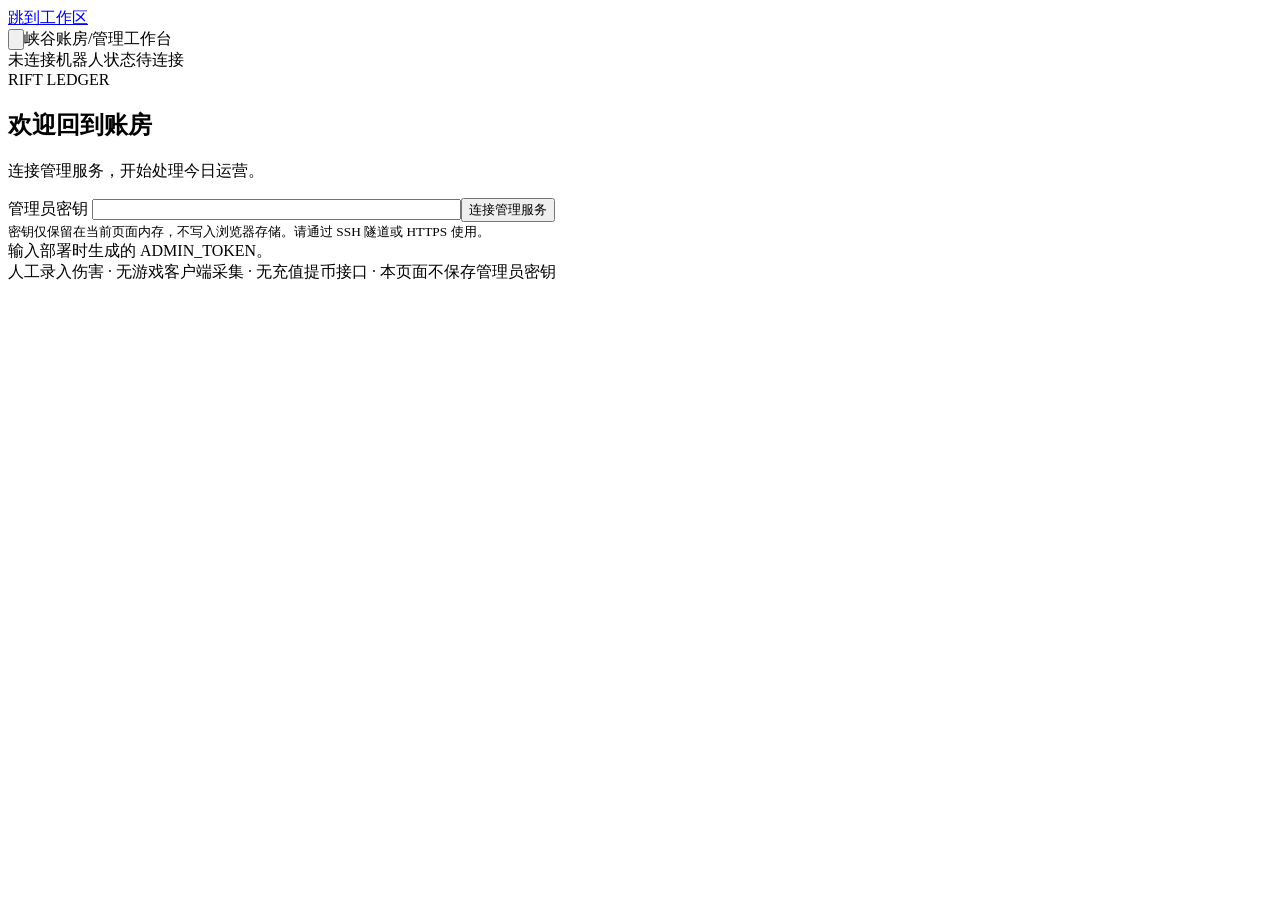
==== internal/httpapi/web/index.html @ a4dc6202 "perf: add operational health monitoring and optimize query and message scheduling" ====
<!doctype html>
<html lang="zh-CN">
<head><meta charset="utf-8"><meta name="viewport" content="width=device-width,initial-scale=1"><title>峡谷账房 · Go 服务端</title><link rel="stylesheet" href="/style.css"><script src="/api-client.js" defer></script><script src="/app.js" defer></script><script src="/bot-connection.js" defer></script><link rel="stylesheet" href="/message-templates.css"><script src="/message-templates.js" defer></script><link rel="stylesheet" href="/operations.css"><script src="/operations.js" defer></script></head>
<body>
<a class="skip-link" href="#workspace">跳到工作区</a>
<header class="topbar"><div class="topbar-context"><button id="nav-toggle" type="button" aria-label="收起侧边导航" aria-expanded="true"><svg viewBox="0 0 24 24" fill="none" stroke="currentColor" stroke-width="1.8" aria-hidden="true"><path d="M4 6h16M4 12h16M4 18h16"/></svg></button><span class="topbar-brand">峡谷账房</span><span class="topbar-divider">/</span><span id="current-page-name">管理工作台</span></div><div class="connection-group"><span id="connection">未连接</span><span id="bot-connection" class="bot-connection" data-state="unknown" role="status" aria-live="polite" aria-atomic="true"><span class="bot-connection-dot" aria-hidden="true"></span><span id="bot-connection-label">机器人状态待连接</span></span></div></header>
<section id="login-box"><div class="login-heading"><span class="breadcrumb">RIFT LEDGER</span><h1>欢迎回到账房</h1><p>连接管理服务，开始处理今日运营。</p></div><form id="login-form"><label>管理员密钥 <input id="token" type="password" autocomplete="off" minlength="32" maxlength="128" required size="44"></label><button type="submit">连接管理服务</button></form><small>密钥仅保留在当前页面内存，不写入浏览器存储。请通过 SSH 隧道或 HTTPS 使用。</small></section>
<div id="notice" role="status" aria-live="polite">输入部署时生成的 ADMIN_TOKEN。</div>
<div id="request-alert" class="request-alert" hidden role="dialog" aria-modal="true" aria-labelledby="request-alert-title">
<div class="request-alert-card"><button type="button" id="request-alert-close" class="request-alert-close" aria-label="关闭提醒">×</button><div class="request-alert-kicker">上下分申请提醒</div><h2 id="request-alert-title">收到新的上下分申请</h2><p id="request-alert-body"></p><div class="actions"><button type="button" id="request-alert-view" class="primary-action">查看申请</button><button type="button" id="request-alert-dismiss">稍后处理</button></div></div>
</div>
<main id="workspace" tabindex="-1" hidden>
<nav class="sidebar" aria-label="主导航"><div class="brand"><span class="brand-symbol"><svg viewBox="0 0 24 24" fill="none" stroke="currentColor" stroke-width="1.6" stroke-linecap="round" stroke-linejoin="round" aria-hidden="true"><rect x="3" y="3" width="7" height="7" rx="1.5"/><rect x="14" y="3" width="7" height="7" rx="1.5"/><rect x="3" y="14" width="7" height="7" rx="1.5"/><rect x="14" y="14" width="7" height="7" rx="1.5"/></svg></span><div><strong>峡谷账房</strong><small>RIFT LEDGER</small></div></div><div class="sidebar-workspace"><span class="workspace-avatar">峡</span><span>运营管理台<small>账目 · 期次 · 消息</small></span></div><div class="nav-group"><span class="nav-caption">运营工作台</span><button type="button" data-tab="round"><svg viewBox="0 0 24 24" fill="none" stroke="currentColor" stroke-width="1.6" stroke-linecap="round" stroke-linejoin="round" aria-hidden="true"><rect x="3" y="3" width="7" height="7" rx="1.5"/><rect x="14" y="3" width="7" height="7" rx="1.5"/><rect x="3" y="14" width="7" height="7" rx="1.5"/><rect x="14" y="14" width="7" height="7" rx="1.5"/></svg><span>本期控制</span></button><button type="button" data-tab="players"><svg viewBox="0 0 24 24" fill="none" stroke="currentColor" stroke-width="1.6" stroke-linecap="round" stroke-linejoin="round" aria-hidden="true"><circle cx="9" cy="8" r="3"/><path d="M3 21v-3a6 6 0 0 1 12 0v3M16 5a3 3 0 0 1 0 6m2 4a5 5 0 0 1 3 5"/></svg><span>玩家与积分</span></button><button type="button" data-tab="requests"><svg viewBox="0 0 24 24" fill="none" stroke="currentColor" stroke-width="1.6" stroke-linecap="round" stroke-linejoin="round" aria-hidden="true"><path d="M7 3v17m-4-4 4 4 4-4M17 21V4m-4 4 4-4 4 4"/></svg><span>上下分请求</span></button><button type="button" data-tab="rules"><svg viewBox="0 0 24 24" fill="none" stroke="currentColor" stroke-width="1.6" stroke-linecap="round" stroke-linejoin="round" aria-hidden="true"><path d="M4 7h16M4 17h16"/><circle cx="9" cy="7" r="3"/><circle cx="16" cy="17" r="3"/></svg><span>赔率设置</span></button></div><div class="nav-group"><span class="nav-caption">数据与工具</span><button type="button" data-tab="history"><svg viewBox="0 0 24 24" fill="none" stroke="currentColor" stroke-width="1.6" stroke-linecap="round" stroke-linejoin="round" aria-hidden="true"><path d="M3 11a9 9 0 1 1 2 7M3 4v7h7M12 7v5l3 2"/></svg><span>历史与流水</span></button><button type="button" data-tab="messages"><svg viewBox="0 0 24 24" fill="none" stroke="currentColor" stroke-width="1.6" stroke-linecap="round" stroke-linejoin="round" aria-hidden="true"><path d="m21 3-7 18-4-7-7-4zM10 14 21 3"/></svg><span>发送记录</span></button><button type="button" data-tab="champions"><svg viewBox="0 0 24 24" fill="none" stroke="currentColor" stroke-width="1.6" stroke-linecap="round" stroke-linejoin="round" aria-hidden="true"><path d="m12 3 8 4v6c0 5-8 8-8 8s-8-3-8-8V7z"/><path d="m8 12 3 3 5-6"/></svg><span>英雄数据</span></button><button type="button" data-tab="calculator"><svg viewBox="0 0 24 24" fill="none" stroke="currentColor" stroke-width="1.6" stroke-linecap="round" stroke-linejoin="round" aria-hidden="true"><rect x="5" y="2" width="14" height="20" rx="2"/><path d="M8 7h8m-8 5h1m6 0h1m-8 5h1m6 0h1"/></svg><span>伤害计算器</span></button></div><div class="nav-group"><span class="nav-caption">系统管理</span><button type="button" data-tab="bot"><svg viewBox="0 0 24 24" fill="none" stroke="currentColor" stroke-width="1.6" stroke-linecap="round" stroke-linejoin="round" aria-hidden="true"><rect x="4" y="7" width="16" height="14" rx="4"/><path d="M12 3v4M1 12v5m22-5v5M8 12v2m8-2v2m-7 3h6"/></svg><span>机器人设置</span></button><button type="button" data-tab="templates"><svg viewBox="0 0 24 24" fill="none" stroke="currentColor" stroke-width="1.6" aria-hidden="true"><path d="M4 4h16v12H9l-5 4zM8 8h8M8 12h5"/></svg><span>消息自定义</span></button><button type="button" data-tab="checks"><svg viewBox="0 0 24 24" fill="none" stroke="currentColor" stroke-width="1.6" stroke-linecap="round" stroke-linejoin="round" aria-hidden="true"><path d="M3 12h4l3-8 4 16 3-8h4"/></svg><span>运行检查</span></button></div><div class="sidebar-bottom"><span class="sidebar-note">人工录入 · 积分记账</span><div><button id="refresh" type="button">刷新数据</button><button id="logout" type="button">退出登录</button></div></div></nav><div id="workspace-tabs" class="workspace-tabs" aria-label="已访问页面"></div>
<section class="page" id="page-round">
<div class="page-heading"><div><div class="breadcrumb">管理工作台 <span>/</span> 本期控制</div><h1>本期控制</h1><p>配置本期英雄与庄家，控制受理、封盘与结算。</p></div></div>
<div class="line"><strong id="round-state">尚无期次</strong><span id="round-version"></span></div>
<fieldset><legend>期号与敌方英雄配置</legend>
<label>期号 <input id="number" placeholder="2026-09-20-0001" size="24"></label> <button id="create-round">创建首期草稿</button>
<p class="hint">只填写本场敌方五个英雄。系统按 ID 和名称去重，但未接入游戏客户端，不能自动核实敌我阵营。</p>
<div class="table-wrap"><table><thead><tr><th>位置</th><th>稳定英雄 ID</th><th>英雄名称</th><th>本期庄家（必须手选）</th></tr></thead><tbody id="hero-inputs"></tbody></table></div>
<div class="line"><button id="save-heroes">保存英雄与庄家</button><button id="open-round">开始答题</button><button id="close-round">停止答题／封盘</button></div>
<small>保存英雄不会自动开放下注。开始后锁定英雄、庄家、期号和本期规则快照。</small></fieldset>
<fieldset id="manual-settlement"><legend>手动开奖／退款</legend>
<p class="hint">停机恢复后可继续处理本期。有真实伤害数据时补开奖；无法确认结果时取消本期并解除全部下注冻结。已结算期次不能再次处理。</p>
<div class="line"><button id="manual-open">手动补开奖</button><button id="cancel-round">取消本期／全部退款</button></div>
<div id="damage-inputs" class="damage-grid"></div>
<div class="line"><button id="preview">生成结算预览</button><button id="settle" disabled>确认结算并进入下一期</button></div>
<div id="preview-result"><p class="hint">先封盘，再输入五个原始伤害。任何输入修改都会使旧预览失效。结算成功后自动生成下一期空草稿，不自动开放下注。</p></div>
</fieldset>
<fieldset><legend>本期最近200笔注单</legend><div id="round-bets" class="table-wrap"></div></fieldset>
</section>
<section class="page" id="page-players" hidden>
<div class="page-heading"><div><div class="breadcrumb">管理工作台 <span>/</span> 玩家与积分</div><h1>玩家与积分</h1><p>查看玩家资格、积分余额与下注情况。</p></div></div>
<fieldset><legend>玩家资格</legend><p class="hint">玩家首次上分申请获批后自动成为真实玩家并获得下注资格。停用玩家不会影响已受理注单；之后再次获批上分时会自动恢复资格。</p></fieldset>
<fieldset><legend>人工上下分</legend><form id="adjust-form"><div class="line"><label>账户 <input id="adjust-id" placeholder="tg:123456789" required size="25"></label><label>变化量 <input id="adjust-delta" type="number" step="0.001" required placeholder="加分正数，减分负数"></label></div><div class="line"><label>备注 <input id="adjust-note" required maxlength="200" size="50"></label><button type="submit">确认调分</button></div></form><small>玩家盈亏按游戏流水记录；玩家模式不设置运营方承付账户和独立费用账户。</small></fieldset>
<div class="line"><button id="players-prev">上一页</button><button id="players-next">下一页</button><span id="players-page"></span></div><div id="players-table" class="table-wrap"></div>
</section>
<section class="page" id="page-rules" hidden>
<div class="page-heading"><div><div class="breadcrumb">管理工作台 <span>/</span> 赔率设置</div><h1>赔率设置</h1><p>设置盈利倍率和下注限额。</p></div></div>
<div class="rules-shell">
<div class="rules-fixed" role="note"><strong>固定规则</strong><p>三位数该英雄流局；四位数增加一个1；六位取后五位并保留零；同牛只比较最大数字，仍同则庄赢。庄家流局时整期流局。本版不增加炸弹牛、五小牛等特殊牌型。赔率支持0至100倍、最多两位小数，结算盈利保留三位小数，超过三位时四舍五入至第三位。</p><p>闲家输仅扣本金1倍。玩家盈利按赔率直接增加余额，玩家亏损按本金扣减；不收取手续费。所有金额支持三位小数，精确至0.001积分。</p></div>
<fieldset class="rules-card"><legend>赔率设置</legend>
<form id="rules-form"><div class="rules-layout"><section class="odds-panel"><div class="panel-heading"><h3>闲家获胜净盈利倍数</h3></div><div id="odds-inputs" class="odds-grid"></div></section><section class="limits-panel"><h3>下注金额</h3><label class="setting-row">最低本金<input id="min-stake" type="number" min="0.001" max="1000000" step="0.001" required></label><label class="setting-row">最高本金<input id="max-stake" type="number" min="0.001" max="1000000" step="0.001" required></label><label class="setting-row">0＋0＋0能否成牛<select id="zero-triple" required><option value="">请选择</option><option value="true">允许</option><option value="false">不允许</option></select></label></section></div><div class="rules-actions"><button type="submit" class="primary-action">保存设置</button></div></form></fieldset>
</div>
</section>
<section class="page" id="page-history" hidden>
<div class="page-heading"><div><div class="breadcrumb">管理工作台 <span>/</span> 历史与流水</div><h1>历史与流水</h1><p>回溯每一期结果，核对每一笔积分流水。</p></div></div>
<fieldset><legend>历史期次</legend><div class="line"><button id="history-prev">上一页</button><button id="history-next">下一页</button><span id="history-page"></span></div><div id="history-table" class="table-wrap"></div><div id="history-detail"></div></fieldset>
<fieldset><legend>账本流水</legend><div class="line"><label>账户筛选 <input id="entry-account" placeholder="留空查全部；或tg:用户ID"></label><button id="entries-load">查询</button><button id="entries-prev">上一页</button><button id="entries-next">下一页</button><span id="entries-page"></span></div><div id="entries-table" class="table-wrap"></div><small>游戏盈亏和人工调分分列；所有时间显示为北京时间。</small></fieldset>
</section>
<section class="page" id="page-messages" hidden>
<div class="page-heading"><div><div class="breadcrumb">管理工作台 <span>/</span> 发送记录</div><h1>发送记录</h1><p>查看消息投递进度，处理待确认的发送结果。</p></div></div>
<p>同一期群卡片原地更新；注单公示独立留存。账目结算与通知送达是两个状态。</p><p class="hint">发送结果未知不会自动重发，以免刷屏。请先在 Telegram 核实，再确认送达或明确重试。未处理任务会阻止同一会话的后续消息，其他会话不受影响。</p>
<div class="line"><button id="messages-prev">上一页</button><button id="messages-next">下一页</button><span id="messages-page"></span></div><div id="messages-table" class="table-wrap"></div>
</section>
<section class="page" id="page-requests" hidden>
<div class="page-heading"><div><div class="breadcrumb">管理工作台 <span>/</span> 上下分请求</div><h1>上下分请求</h1><p>审批玩家申请，及时处理积分变动。</p></div></div><fieldset><legend>上下分请求</legend><div id="requests-count"></div><button id="requests-refresh">刷新</button><div id="requests-table" class="table-wrap"></div></fieldset></section>
<section class="page" id="page-champions" hidden>
<div class="page-heading"><div><div class="breadcrumb">管理工作台 <span>/</span> 英雄数据</div><h1>英雄数据</h1><p>管理官方英雄数据与头像缓存。</p></div></div><fieldset><legend>英雄数据</legend><div id="champion-status"></div><button id="champions-refresh">刷新官方英雄数据</button><input id="champion-search" placeholder="搜索中文或英文英雄名"><div id="champions-table" class="table-wrap"></div></fieldset></section>
<section class="page" id="page-bot" hidden>
<div class="page-heading"><div><div class="breadcrumb">系统管理 <span>/</span> Telegram</div><h1>机器人设置</h1><p>连接你的机器人，让公示、通知与玩家服务各就其位。</p></div><button type="button" id="bot-test">测试机器人连接 <span aria-hidden="true">↗</span></button></div>
<div class="bot-metrics" aria-label="机器人运行概览">
<section class="bot-metric" id="bot-connection-panel" data-state="unknown"><span class="metric-label">机器人接收</span><div class="metric-value"><span class="status-orb" aria-hidden="true"></span><h2 id="bot-panel-label">等待连接</h2></div><p id="bot-connection-detail">连接管理服务后自动检测</p><small id="bot-connection-time">每5秒自动更新</small></section>
<section class="bot-metric"><span class="metric-label">发送队列</span><div class="metric-value" id="bot-queue-count">—</div><p id="bot-queue-detail">等待获取发送状态</p></section>
<section class="bot-metric"><span class="metric-label">最近配置</span><div class="metric-value" id="bot-config-summary">等待读取</div><p id="bot-config-time">读取已保存的配置</p></section></div>
<div class="bot-layout"><form id="bot-form" class="settings-surface"><div class="settings-title"><strong>连接配置</strong><small>按分组填写以下信息</small></div>
<section class="settings-section"><div class="section-label"><span class="section-number">01</span><div><h2>机器人身份</h2><p>连接 Telegram 所需的身份信息</p></div></div><div class="section-fields">
<label class="field"><span>Bot Token <em>密钥</em></span><input id="bot-token" type="password" autocomplete="off" placeholder="留空保留已保存的 Token" aria-describedby="bot-token-help"><small id="bot-token-help">从 BotFather 获取；已保存的密钥不会回填到页面。</small></label>
<label class="field"><span>机器人用户名</span><div class="input-prefix"><span aria-hidden="true">@</span><input id="bot-username" placeholder="例如 yxlmKJbot" aria-describedby="bot-username-help"></div><small id="bot-username-help">填写机器人自己的用户名，不是管理员或客服用户名。</small></label>
<label class="enable-row"><span><strong>启用 Telegram</strong><small>开启机器人消息接收与发送</small></span><input id="bot-enabled" type="checkbox" role="switch"></label>
</div></section>
<section class="settings-section"><div class="section-label"><span class="section-number">02</span><h2>消息与联系人</h2></div><div class="section-fields"><label class="field field-wide"><span>群 ID</span><input id="bot-group" type="number" placeholder="例如 -1001234567890" aria-describedby="bot-group-help"><small id="bot-group-help">机器人发送开奖、公示消息的群组数字 ID。</small></label><label class="field"><span>管理员 TG ID</span><input id="bot-admin" type="number" placeholder="例如 8142380542" aria-describedby="bot-admin-help"><small id="bot-admin-help">管理员本人的数字 ID，用于接收上分、下分等后台通知。</small></label><label class="field"><span>客服用户名</span><div class="input-prefix"><span aria-hidden="true">@</span><input id="bot-support" placeholder="例如 pddpdd" aria-describedby="bot-support-help"></div><small id="bot-support-help">玩家要联系的客服用户名，无需填写 @，系统会自动处理。</small></label></div></section>
<section class="settings-section"><div class="section-label"><span class="section-number">03</span><h2>封盘与群管理</h2></div><div class="section-fields"><label class="enable-row"><span><strong>封盘时自动禁言群</strong><small id="bot-mute-help">默认关闭。勾选并保存后，封盘时限制普通成员发言，开奖或取消本期后恢复封盘前的群权限。机器人须为群管理员，并拥有“限制成员”权限；群管理员不受禁言影响。</small></span><input id="bot-mute-close" type="checkbox" aria-describedby="bot-mute-help"></label><p class="hint field-wide">封盘通知始终发送，与此开关无关。群管理执行失败可在“发送记录”查看原因并重试。</p></div></section>
<div class="settings-save"><div><strong>保存并应用配置</strong><p>保存后服务自动重启，新设置随即生效。</p></div><button type="submit" class="primary-action">保存设置 <span aria-hidden="true">→</span></button></div><div id="bot-status" class="save-status" role="status"></div>
</form><aside class="bot-aside" aria-label="连接与使用说明">

<section class="aside-section"><span class="aside-caption">配置指南</span><div class="help-block"><h3>先准备好机器人</h3><p>通过 BotFather 创建机器人，获取 Token，再将机器人加入公示群，并允许它发送消息。</p></div><h3>管理员也可以是客服</h3><p>同一个人可以接收后台通知，也可以为玩家提供服务。两处分别填写他的数字 ID 和用户名即可。</p><div class="guide-divider"></div><h3>验证群消息</h3><p>保存设置后，可发送一条测试消息，确认公示群能够正常接收。</p><button type="button" id="bot-test-group">发送群测试消息 <span aria-hidden="true">↗</span></button><small>此操作会向已配置的群发送消息。</small></section>

</aside></div></section>
<section class="page" id="page-calculator" hidden>
<div class="page-heading"><div><div class="breadcrumb">管理工作台 <span>/</span> 伤害计算器</div><h1>伤害计算器</h1><p>输入原始伤害，快速计算并比较庄闲结果。</p></div></div>
<fieldset><legend>独立伤害计算（不创建注单、不改余额）</legend><form id="calc-form" class="line"><label>闲家原始伤害 <input id="calc-damage" value="12745" required inputmode="numeric"></label><label>庄家原始伤害 <input id="calc-banker" value="12710" inputmode="numeric"></label><button type="submit">计算并比较</button></form><p>示例：12710为牛1，12745为牛9。伤害更大不一定赢，例如99999为没牛。</p><div id="calc-result"></div></fieldset>
</section>
<section class="page" id="page-checks" hidden>
<div class="page-heading"><div><div class="breadcrumb">管理工作台 <span>/</span> 运行检查</div><h1>运行检查</h1><p>查看服务状态，检查账本与冻结积分。</p></div></div>
<div class="ops-heading"><p id="ops-updated" role="status">正在读取运行状态…</p><button type="button" id="ops-refresh">刷新监控</button></div>
<div class="ops-health-grid"><section class="ops-health" id="ops-receiver"><span>01 / Telegram 接收</span><strong>等待检测</strong><p>长轮询与网络连接</p></section><section class="ops-health" id="ops-business"><span>02 / 业务处理</span><strong>等待检测</strong><p>更新去重与事务执行</p></section><section class="ops-health" id="ops-sender"><span>03 / 消息发送</span><strong>等待检测</strong><p>待发、发送中与异常任务</p></section></div>
<div class="ops-metrics"><section class="ops-metric"><span>队列最长等待</span><strong id="ops-oldest">—</strong><p id="ops-oldest-help">当前最老的待发或发送中任务</p></section><section class="ops-metric"><span>数据库平均锁等待</span><strong id="ops-db-wait">—</strong><p>较高时说明读写操作正在互相等待</p></section><section class="ops-metric"><span>数据库平均操作耗时</span><strong id="ops-db-work">—</strong><p>包含查询与事务，观察实际处理成本</p></section></div>
<p class="ops-note">耗时与业务计数从本次服务启动开始统计；接收正常不代表发送成功。账目正确性请使用下方只读对账检查。</p>
<details class="ops-details"><summary>查看处理耗时与故障记录</summary><div class="table-wrap" id="ops-diagnostics"></div></details>
<fieldset><legend>服务运行</legend><div id="runtime"></div><p>本版为单服务进程、单公示群。切勿与旧 C# 程序同时消费同一个机器人 Token。</p></fieldset>
<fieldset><legend>账本与冻结对账</legend><button id="reconcile">执行只读检查</button><div id="reconcile-result"></div></fieldset>
<fieldset><legend>最近50条操作日志</legend><div id="audit-table" class="table-wrap"></div></fieldset>
</section>
<section class="page" id="page-templates" hidden>
<div class="page-heading"><div><div class="breadcrumb">管理工作台 <span>/</span> 消息自定义</div><h1>消息自定义</h1><p>自由编排文字、Emoji 与图片，期数和账目由系统准确填入。</p></div></div>
<div class="template-layout"><div id="template-editor" class="template-editor">
<div class="template-selector"><label for="template-kind"><strong>选择消息类型</strong><select id="template-kind"><option>正在读取…</option></select></label><span id="template-destination"></span></div>
<div class="template-guide"><h2>系统变量 · 点击插入</h2><p>等号右侧仅为示例。发送时自动替换为真实数据；标注“必须保留”的变量不能删除或改名，可以移动位置。其余文字可自由修改。</p><div id="template-variables"></div></div>
<div class="template-toolbar"><button id="template-add-text" type="button">＋ 文字段落</button><button id="template-add-image" type="button">＋ 插入图片</button><input id="template-upload" type="file" accept="image/png,image/jpeg" hidden><div id="template-emojis" class="template-emojis" aria-label="插入常用 Emoji"><button type="button" aria-label="插入铃铛">🔔</button><button type="button" aria-label="插入公告">📣</button><button type="button" aria-label="插入等待">⏳</button><button type="button" aria-label="插入完成">✅</button><button type="button" aria-label="插入庆祝">🎉</button></div></div>
<div id="template-blocks"></div><p class="template-note">按从上到下的顺序发送，每段文字和每张图片各发一条消息。最多8段内容、3张图片；PNG / JPEG，单张不超过2MB。</p>
<div class="template-actions"><button id="template-default" type="button">恢复默认</button><button id="template-reload" type="button">重新载入</button><button id="template-save" type="button" class="primary-action">保存设置</button></div><div id="template-save-state" class="template-save-state" role="status"></div>
</div><aside class="template-preview-panel" aria-label="消息效果预览"><div class="preview-heading"><h2>发送效果</h2><span>示例预览</span></div><div id="template-preview" class="message-preview"></div><div class="preview-footer"><p>这里只预览，不会向群或玩家发送消息。</p><p>保存立即用于之后生成的消息。已排队消息保留原内容；机器人菜单、交互查询回复与自动英雄阵容图保持系统生成。</p><button id="template-preview-button" type="button">校验并预览</button></div></aside></div></section>
</main>
<footer>人工录入伤害 · 无游戏客户端采集 · 无充值提币接口 · 本页面不保存管理员密钥</footer>
</body></html>
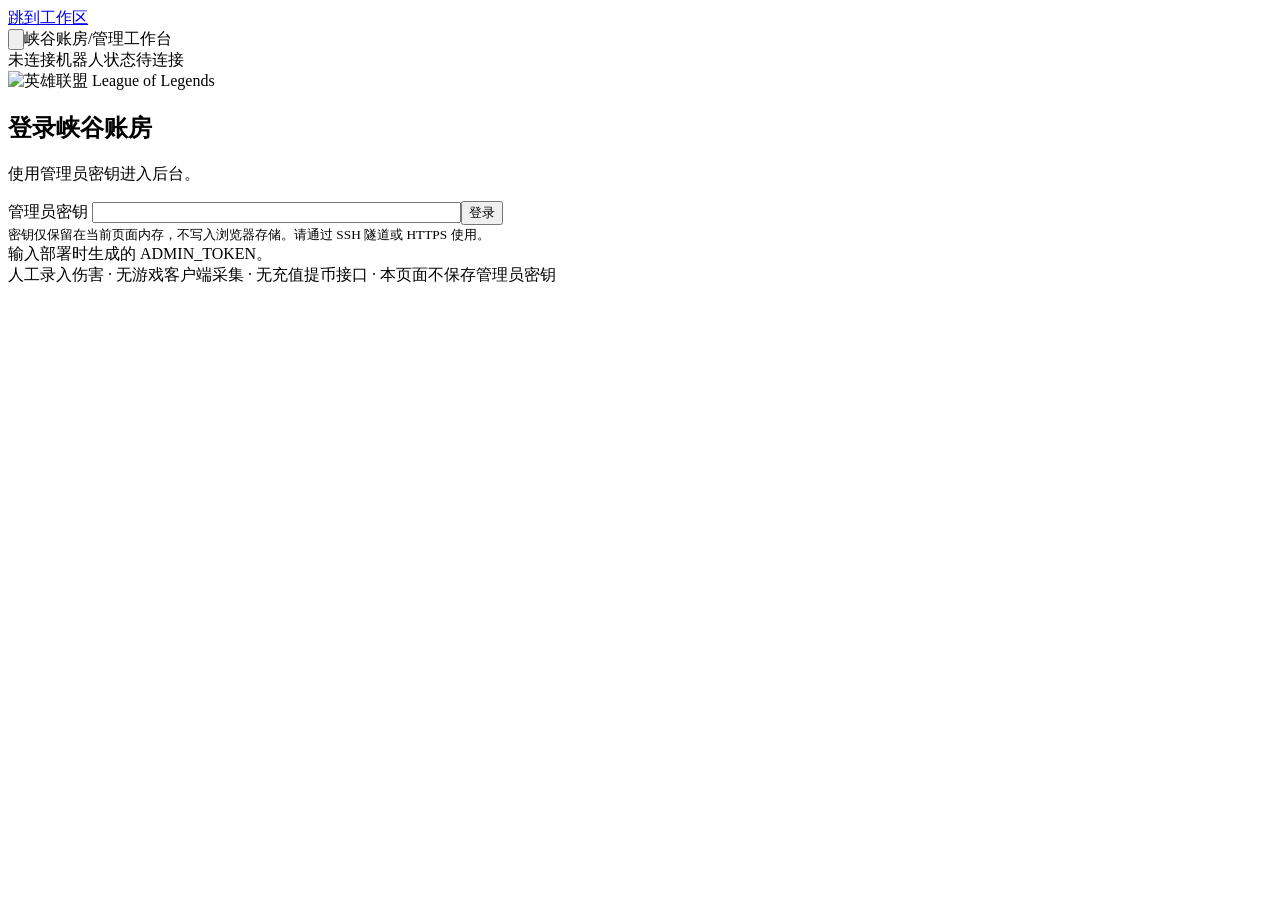
==== commit fef02164: "ui: apply approved silver graphite admin theme and LOL logo" ====
--- a/internal/httpapi/web/index.html
+++ b/internal/httpapi/web/index.html
@@ -1,16 +1,16 @@
 <!doctype html>
 <html lang="zh-CN">
-<head><meta charset="utf-8"><meta name="viewport" content="width=device-width,initial-scale=1"><title>峡谷账房 · Go 服务端</title><link rel="stylesheet" href="/style.css"><script src="/api-client.js" defer></script><script src="/app.js" defer></script><script src="/bot-connection.js" defer></script><link rel="stylesheet" href="/message-templates.css"><script src="/message-templates.js" defer></script><link rel="stylesheet" href="/operations.css"><script src="/operations.js" defer></script></head>
+<head><meta charset="utf-8"><meta name="viewport" content="width=device-width,initial-scale=1"><title>峡谷账房 · Go 服务端</title><link rel="stylesheet" href="/style.css"><script src="/api-client.js" defer></script><script src="/app.js" defer></script><script src="/bot-connection.js" defer></script><link rel="stylesheet" href="/message-templates.css"><script src="/message-templates.js" defer></script><link rel="stylesheet" href="/operations.css"><script src="/operations.js" defer></script><link rel="stylesheet" href="/player-history.css"><script src="/player-history.js" defer></script><link rel="stylesheet" href="/silver.css"></head>
 <body>
 <a class="skip-link" href="#workspace">跳到工作区</a>
 <header class="topbar"><div class="topbar-context"><button id="nav-toggle" type="button" aria-label="收起侧边导航" aria-expanded="true"><svg viewBox="0 0 24 24" fill="none" stroke="currentColor" stroke-width="1.8" aria-hidden="true"><path d="M4 6h16M4 12h16M4 18h16"/></svg></button><span class="topbar-brand">峡谷账房</span><span class="topbar-divider">/</span><span id="current-page-name">管理工作台</span></div><div class="connection-group"><span id="connection">未连接</span><span id="bot-connection" class="bot-connection" data-state="unknown" role="status" aria-live="polite" aria-atomic="true"><span class="bot-connection-dot" aria-hidden="true"></span><span id="bot-connection-label">机器人状态待连接</span></span></div></header>
-<section id="login-box"><div class="login-heading"><span class="breadcrumb">RIFT LEDGER</span><h1>欢迎回到账房</h1><p>连接管理服务，开始处理今日运营。</p></div><form id="login-form"><label>管理员密钥 <input id="token" type="password" autocomplete="off" minlength="32" maxlength="128" required size="44"></label><button type="submit">连接管理服务</button></form><small>密钥仅保留在当前页面内存，不写入浏览器存储。请通过 SSH 隧道或 HTTPS 使用。</small></section>
+<section id="login-box"><div class="login-heading"><img class="login-logo" src="/league-of-legends.svg" width="34" height="34" alt="英雄联盟 League of Legends"><h1>登录峡谷账房</h1><p>使用管理员密钥进入后台。</p></div><form id="login-form"><label>管理员密钥 <input id="token" type="password" autocomplete="off" minlength="32" maxlength="128" required size="44"></label><button type="submit">登录</button></form><small>密钥仅保留在当前页面内存，不写入浏览器存储。请通过 SSH 隧道或 HTTPS 使用。</small></section>
 <div id="notice" role="status" aria-live="polite">输入部署时生成的 ADMIN_TOKEN。</div>
 <div id="request-alert" class="request-alert" hidden role="dialog" aria-modal="true" aria-labelledby="request-alert-title">
 <div class="request-alert-card"><button type="button" id="request-alert-close" class="request-alert-close" aria-label="关闭提醒">×</button><div class="request-alert-kicker">上下分申请提醒</div><h2 id="request-alert-title">收到新的上下分申请</h2><p id="request-alert-body"></p><div class="actions"><button type="button" id="request-alert-view" class="primary-action">查看申请</button><button type="button" id="request-alert-dismiss">稍后处理</button></div></div>
 </div>
 <main id="workspace" tabindex="-1" hidden>
-<nav class="sidebar" aria-label="主导航"><div class="brand"><span class="brand-symbol"><svg viewBox="0 0 24 24" fill="none" stroke="currentColor" stroke-width="1.6" stroke-linecap="round" stroke-linejoin="round" aria-hidden="true"><rect x="3" y="3" width="7" height="7" rx="1.5"/><rect x="14" y="3" width="7" height="7" rx="1.5"/><rect x="3" y="14" width="7" height="7" rx="1.5"/><rect x="14" y="14" width="7" height="7" rx="1.5"/></svg></span><div><strong>峡谷账房</strong><small>RIFT LEDGER</small></div></div><div class="sidebar-workspace"><span class="workspace-avatar">峡</span><span>运营管理台<small>账目 · 期次 · 消息</small></span></div><div class="nav-group"><span class="nav-caption">运营工作台</span><button type="button" data-tab="round"><svg viewBox="0 0 24 24" fill="none" stroke="currentColor" stroke-width="1.6" stroke-linecap="round" stroke-linejoin="round" aria-hidden="true"><rect x="3" y="3" width="7" height="7" rx="1.5"/><rect x="14" y="3" width="7" height="7" rx="1.5"/><rect x="3" y="14" width="7" height="7" rx="1.5"/><rect x="14" y="14" width="7" height="7" rx="1.5"/></svg><span>本期控制</span></button><button type="button" data-tab="players"><svg viewBox="0 0 24 24" fill="none" stroke="currentColor" stroke-width="1.6" stroke-linecap="round" stroke-linejoin="round" aria-hidden="true"><circle cx="9" cy="8" r="3"/><path d="M3 21v-3a6 6 0 0 1 12 0v3M16 5a3 3 0 0 1 0 6m2 4a5 5 0 0 1 3 5"/></svg><span>玩家与积分</span></button><button type="button" data-tab="requests"><svg viewBox="0 0 24 24" fill="none" stroke="currentColor" stroke-width="1.6" stroke-linecap="round" stroke-linejoin="round" aria-hidden="true"><path d="M7 3v17m-4-4 4 4 4-4M17 21V4m-4 4 4-4 4 4"/></svg><span>上下分请求</span></button><button type="button" data-tab="rules"><svg viewBox="0 0 24 24" fill="none" stroke="currentColor" stroke-width="1.6" stroke-linecap="round" stroke-linejoin="round" aria-hidden="true"><path d="M4 7h16M4 17h16"/><circle cx="9" cy="7" r="3"/><circle cx="16" cy="17" r="3"/></svg><span>赔率设置</span></button></div><div class="nav-group"><span class="nav-caption">数据与工具</span><button type="button" data-tab="history"><svg viewBox="0 0 24 24" fill="none" stroke="currentColor" stroke-width="1.6" stroke-linecap="round" stroke-linejoin="round" aria-hidden="true"><path d="M3 11a9 9 0 1 1 2 7M3 4v7h7M12 7v5l3 2"/></svg><span>历史与流水</span></button><button type="button" data-tab="messages"><svg viewBox="0 0 24 24" fill="none" stroke="currentColor" stroke-width="1.6" stroke-linecap="round" stroke-linejoin="round" aria-hidden="true"><path d="m21 3-7 18-4-7-7-4zM10 14 21 3"/></svg><span>发送记录</span></button><button type="button" data-tab="champions"><svg viewBox="0 0 24 24" fill="none" stroke="currentColor" stroke-width="1.6" stroke-linecap="round" stroke-linejoin="round" aria-hidden="true"><path d="m12 3 8 4v6c0 5-8 8-8 8s-8-3-8-8V7z"/><path d="m8 12 3 3 5-6"/></svg><span>英雄数据</span></button><button type="button" data-tab="calculator"><svg viewBox="0 0 24 24" fill="none" stroke="currentColor" stroke-width="1.6" stroke-linecap="round" stroke-linejoin="round" aria-hidden="true"><rect x="5" y="2" width="14" height="20" rx="2"/><path d="M8 7h8m-8 5h1m6 0h1m-8 5h1m6 0h1"/></svg><span>伤害计算器</span></button></div><div class="nav-group"><span class="nav-caption">系统管理</span><button type="button" data-tab="bot"><svg viewBox="0 0 24 24" fill="none" stroke="currentColor" stroke-width="1.6" stroke-linecap="round" stroke-linejoin="round" aria-hidden="true"><rect x="4" y="7" width="16" height="14" rx="4"/><path d="M12 3v4M1 12v5m22-5v5M8 12v2m8-2v2m-7 3h6"/></svg><span>机器人设置</span></button><button type="button" data-tab="templates"><svg viewBox="0 0 24 24" fill="none" stroke="currentColor" stroke-width="1.6" aria-hidden="true"><path d="M4 4h16v12H9l-5 4zM8 8h8M8 12h5"/></svg><span>消息自定义</span></button><button type="button" data-tab="checks"><svg viewBox="0 0 24 24" fill="none" stroke="currentColor" stroke-width="1.6" stroke-linecap="round" stroke-linejoin="round" aria-hidden="true"><path d="M3 12h4l3-8 4 16 3-8h4"/></svg><span>运行检查</span></button></div><div class="sidebar-bottom"><span class="sidebar-note">人工录入 · 积分记账</span><div><button id="refresh" type="button">刷新数据</button><button id="logout" type="button">退出登录</button></div></div></nav><div id="workspace-tabs" class="workspace-tabs" aria-label="已访问页面"></div>
+<nav class="sidebar" aria-label="主导航"><div class="brand"><span class="brand-symbol"><img src="/league-of-legends.svg" width="34" height="34" alt="英雄联盟 League of Legends"></span><div><strong>峡谷账房</strong><small>管理后台</small></div></div><div class="nav-group"><span class="nav-caption">运营工作台</span><button type="button" data-tab="round"><svg viewBox="0 0 24 24" fill="none" stroke="currentColor" stroke-width="1.6" stroke-linecap="round" stroke-linejoin="round" aria-hidden="true"><rect x="3" y="3" width="7" height="7" rx="1.5"/><rect x="14" y="3" width="7" height="7" rx="1.5"/><rect x="3" y="14" width="7" height="7" rx="1.5"/><rect x="14" y="14" width="7" height="7" rx="1.5"/></svg><span>本期控制</span></button><button type="button" data-tab="players"><svg viewBox="0 0 24 24" fill="none" stroke="currentColor" stroke-width="1.6" stroke-linecap="round" stroke-linejoin="round" aria-hidden="true"><circle cx="9" cy="8" r="3"/><path d="M3 21v-3a6 6 0 0 1 12 0v3M16 5a3 3 0 0 1 0 6m2 4a5 5 0 0 1 3 5"/></svg><span>玩家与积分</span></button><button type="button" data-tab="player-history"><svg viewBox="0 0 24 24" fill="none" stroke="currentColor" stroke-width="1.6" stroke-linecap="round" stroke-linejoin="round" aria-hidden="true"><circle cx="9" cy="8" r="3"/><path d="M3 21v-3a6 6 0 0 1 12 0v3M16 5a3 3 0 0 1 0 6m2 4a5 5 0 0 1 3 5"/></svg><span>玩家明细</span></button><button type="button" data-tab="requests"><svg viewBox="0 0 24 24" fill="none" stroke="currentColor" stroke-width="1.6" stroke-linecap="round" stroke-linejoin="round" aria-hidden="true"><path d="M7 3v17m-4-4 4 4 4-4M17 21V4m-4 4 4-4 4 4"/></svg><span>上下分申请</span></button><button type="button" data-tab="rules"><svg viewBox="0 0 24 24" fill="none" stroke="currentColor" stroke-width="1.6" stroke-linecap="round" stroke-linejoin="round" aria-hidden="true"><path d="M4 7h16M4 17h16"/><circle cx="9" cy="7" r="3"/><circle cx="16" cy="17" r="3"/></svg><span>赔率设置</span></button></div><div class="nav-group"><span class="nav-caption">数据与工具</span><button type="button" data-tab="history"><svg viewBox="0 0 24 24" fill="none" stroke="currentColor" stroke-width="1.6" stroke-linecap="round" stroke-linejoin="round" aria-hidden="true"><path d="M3 11a9 9 0 1 1 2 7M3 4v7h7M12 7v5l3 2"/></svg><span>历史与流水</span></button><button type="button" data-tab="messages"><svg viewBox="0 0 24 24" fill="none" stroke="currentColor" stroke-width="1.6" stroke-linecap="round" stroke-linejoin="round" aria-hidden="true"><path d="m21 3-7 18-4-7-7-4zM10 14 21 3"/></svg><span>发送记录</span></button><button type="button" data-tab="champions"><svg viewBox="0 0 24 24" fill="none" stroke="currentColor" stroke-width="1.6" stroke-linecap="round" stroke-linejoin="round" aria-hidden="true"><path d="m12 3 8 4v6c0 5-8 8-8 8s-8-3-8-8V7z"/><path d="m8 12 3 3 5-6"/></svg><span>英雄数据</span></button><button type="button" data-tab="calculator"><svg viewBox="0 0 24 24" fill="none" stroke="currentColor" stroke-width="1.6" stroke-linecap="round" stroke-linejoin="round" aria-hidden="true"><rect x="5" y="2" width="14" height="20" rx="2"/><path d="M8 7h8m-8 5h1m6 0h1m-8 5h1m6 0h1"/></svg><span>伤害计算器</span></button></div><div class="nav-group"><span class="nav-caption">系统管理</span><button type="button" data-tab="bot"><svg viewBox="0 0 24 24" fill="none" stroke="currentColor" stroke-width="1.6" stroke-linecap="round" stroke-linejoin="round" aria-hidden="true"><rect x="4" y="7" width="16" height="14" rx="4"/><path d="M12 3v4M1 12v5m22-5v5M8 12v2m8-2v2m-7 3h6"/></svg><span>机器人设置</span></button><button type="button" data-tab="templates"><svg viewBox="0 0 24 24" fill="none" stroke="currentColor" stroke-width="1.6" aria-hidden="true"><path d="M4 4h16v12H9l-5 4zM8 8h8M8 12h5"/></svg><span>消息模板</span></button><button type="button" data-tab="checks"><svg viewBox="0 0 24 24" fill="none" stroke="currentColor" stroke-width="1.6" stroke-linecap="round" stroke-linejoin="round" aria-hidden="true"><path d="M3 12h4l3-8 4 16 3-8h4"/></svg><span>运行检查</span></button></div><div class="sidebar-bottom"><span class="sidebar-note">人工录入 · 积分记账</span><div><button id="refresh" type="button">刷新数据</button><button id="logout" type="button">退出登录</button></div></div></nav><div id="workspace-tabs" class="workspace-tabs" aria-label="已访问页面"></div>
 <section class="page" id="page-round">
 <div class="page-heading"><div><div class="breadcrumb">管理工作台 <span>/</span> 本期控制</div><h1>本期控制</h1><p>配置本期英雄与庄家，控制受理、封盘与结算。</p></div></div>
 <div class="line"><strong id="round-state">尚无期次</strong><span id="round-version"></span></div>
@@ -30,11 +30,23 @@
 <fieldset><legend>本期最近200笔注单</legend><div id="round-bets" class="table-wrap"></div></fieldset>
 </section>
 <section class="page" id="page-players" hidden>
-<div class="page-heading"><div><div class="breadcrumb">管理工作台 <span>/</span> 玩家与积分</div><h1>玩家与积分</h1><p>查看玩家资格、积分余额与下注情况。</p></div></div>
+<div class="page-heading"><div><div class="breadcrumb">管理工作台 <span>/</span> 玩家与积分</div><h1>玩家与积分</h1><p>查看玩家资格、积分余额与下注情况。</p></div><button data-tab="player-history">查询玩家历史</button></div>
 <fieldset><legend>玩家资格</legend><p class="hint">玩家首次上分申请获批后自动成为真实玩家并获得下注资格。停用玩家不会影响已受理注单；之后再次获批上分时会自动恢复资格。</p></fieldset>
 <fieldset><legend>人工上下分</legend><form id="adjust-form"><div class="line"><label>账户 <input id="adjust-id" placeholder="tg:123456789" required size="25"></label><label>变化量 <input id="adjust-delta" type="number" step="0.001" required placeholder="加分正数，减分负数"></label></div><div class="line"><label>备注 <input id="adjust-note" required maxlength="200" size="50"></label><button type="submit">确认调分</button></div></form><small>玩家盈亏按游戏流水记录；玩家模式不设置运营方承付账户和独立费用账户。</small></fieldset>
 <div class="line"><button id="players-prev">上一页</button><button id="players-next">下一页</button><span id="players-page"></span></div><div id="players-table" class="table-wrap"></div>
 </section>
+<section class="page" id="page-player-history" hidden>
+<div class="page-heading"><div><div class="breadcrumb">管理工作台 <span>/</span> 玩家与积分 <span>/</span> 历史明细</div><h1>玩家历史明细</h1><p>逐笔查看下注结果、积分变动与上下分申请。</p></div><button data-tab="players">返回玩家列表</button></div>
+<div class="ph-search-surface"><form id="ph-search-form" class="ph-search-form"><label>查找玩家<input id="ph-search" type="search" maxlength="80" placeholder="昵称、Telegram 用户名或 TG ID"></label><button type="submit">搜索玩家</button></form><div id="ph-search-result" aria-live="polite"></div></div>
+<div id="ph-detail" hidden>
+<div class="ph-player-header"><h2 id="ph-player-name" tabindex="-1"></h2><p id="ph-player-identity"></p></div>
+<div class="ph-metrics"><div><span>当前余额</span><strong id="ph-balance">—</strong></div><div><span>可用积分</span><strong id="ph-available">—</strong></div><div><span>冻结积分</span><strong id="ph-locked">—</strong></div></div>
+<div class="ph-records"><div class="ph-tabs" role="group" aria-label="玩家记录类型"><button data-history-view="bets" aria-pressed="true">历史下注</button><button data-history-view="entries" aria-pressed="false">积分流水</button><button data-history-view="requests" aria-pressed="false">上下分申请</button></div>
+<form id="ph-filter-form" class="ph-filters"><label>开始日期<input id="ph-from" type="date"></label><label>结束日期<input id="ph-to" type="date"></label><label>筛选条件<select id="ph-filter"></select></label><button type="submit">查询</button><button type="button" id="ph-reset">重置筛选</button></form>
+<p class="ph-date-help" id="ph-date-help"></p><div id="ph-results" class="table-wrap" aria-live="polite"></div>
+<div class="ph-pagination"><button id="ph-prev" disabled>上一页</button><button id="ph-next" disabled>下一页</button><span id="ph-page"></span></div>
+<p class="hint">实际盈亏读取当期已保存的结算结果。待结算不计作未中奖；中奖可能因0倍赔率而盈利为0。上下分申请只有批准后才会产生积分流水。</p>
+</div></div></section>
 <section class="page" id="page-rules" hidden>
 <div class="page-heading"><div><div class="breadcrumb">管理工作台 <span>/</span> 赔率设置</div><h1>赔率设置</h1><p>设置盈利倍率和下注限额。</p></div></div>
 <div class="rules-shell">
@@ -54,11 +66,11 @@
 <div class="line"><button id="messages-prev">上一页</button><button id="messages-next">下一页</button><span id="messages-page"></span></div><div id="messages-table" class="table-wrap"></div>
 </section>
 <section class="page" id="page-requests" hidden>
-<div class="page-heading"><div><div class="breadcrumb">管理工作台 <span>/</span> 上下分请求</div><h1>上下分请求</h1><p>审批玩家申请，及时处理积分变动。</p></div></div><fieldset><legend>上下分请求</legend><div id="requests-count"></div><button id="requests-refresh">刷新</button><div id="requests-table" class="table-wrap"></div></fieldset></section>
+<div class="page-heading"><div><div class="breadcrumb">管理工作台 <span>/</span> 上下分申请</div><h1>上下分申请</h1><p>审批玩家申请，及时处理积分变动。</p></div></div><fieldset><legend>上下分申请</legend><div id="requests-count"></div><button id="requests-refresh">刷新</button><div id="requests-table" class="table-wrap"></div></fieldset></section>
 <section class="page" id="page-champions" hidden>
 <div class="page-heading"><div><div class="breadcrumb">管理工作台 <span>/</span> 英雄数据</div><h1>英雄数据</h1><p>管理官方英雄数据与头像缓存。</p></div></div><fieldset><legend>英雄数据</legend><div id="champion-status"></div><button id="champions-refresh">刷新官方英雄数据</button><input id="champion-search" placeholder="搜索中文或英文英雄名"><div id="champions-table" class="table-wrap"></div></fieldset></section>
 <section class="page" id="page-bot" hidden>
-<div class="page-heading"><div><div class="breadcrumb">系统管理 <span>/</span> Telegram</div><h1>机器人设置</h1><p>连接你的机器人，让公示、通知与玩家服务各就其位。</p></div><button type="button" id="bot-test">测试机器人连接 <span aria-hidden="true">↗</span></button></div>
+<div class="page-heading"><div><div class="breadcrumb">系统管理 <span>/</span> Telegram</div><h1>机器人设置</h1><p>设置机器人身份、通知群和联系信息。</p></div><button type="button" id="bot-test">测试机器人连接 <span aria-hidden="true">↗</span></button></div>
 <div class="bot-metrics" aria-label="机器人运行概览">
 <section class="bot-metric" id="bot-connection-panel" data-state="unknown"><span class="metric-label">机器人接收</span><div class="metric-value"><span class="status-orb" aria-hidden="true"></span><h2 id="bot-panel-label">等待连接</h2></div><p id="bot-connection-detail">连接管理服务后自动检测</p><small id="bot-connection-time">每5秒自动更新</small></section>
 <section class="bot-metric"><span class="metric-label">发送队列</span><div class="metric-value" id="bot-queue-count">—</div><p id="bot-queue-detail">等待获取发送状态</p></section>
@@ -93,7 +105,7 @@
 <fieldset><legend>最近50条操作日志</legend><div id="audit-table" class="table-wrap"></div></fieldset>
 </section>
 <section class="page" id="page-templates" hidden>
-<div class="page-heading"><div><div class="breadcrumb">管理工作台 <span>/</span> 消息自定义</div><h1>消息自定义</h1><p>自由编排文字、Emoji 与图片，期数和账目由系统准确填入。</p></div></div>
+<div class="page-heading"><div><div class="breadcrumb">管理工作台 <span>/</span> 消息模板</div><h1>消息模板</h1><p>编辑文字、Emoji 与图片，预览机器人消息效果。</p></div></div>
 <div class="template-layout"><div id="template-editor" class="template-editor">
 <div class="template-selector"><label for="template-kind"><strong>选择消息类型</strong><select id="template-kind"><option>正在读取…</option></select></label><span id="template-destination"></span></div>
 <div class="template-guide"><h2>系统变量 · 点击插入</h2><p>等号右侧仅为示例。发送时自动替换为真实数据；标注“必须保留”的变量不能删除或改名，可以移动位置。其余文字可自由修改。</p><div id="template-variables"></div></div>
